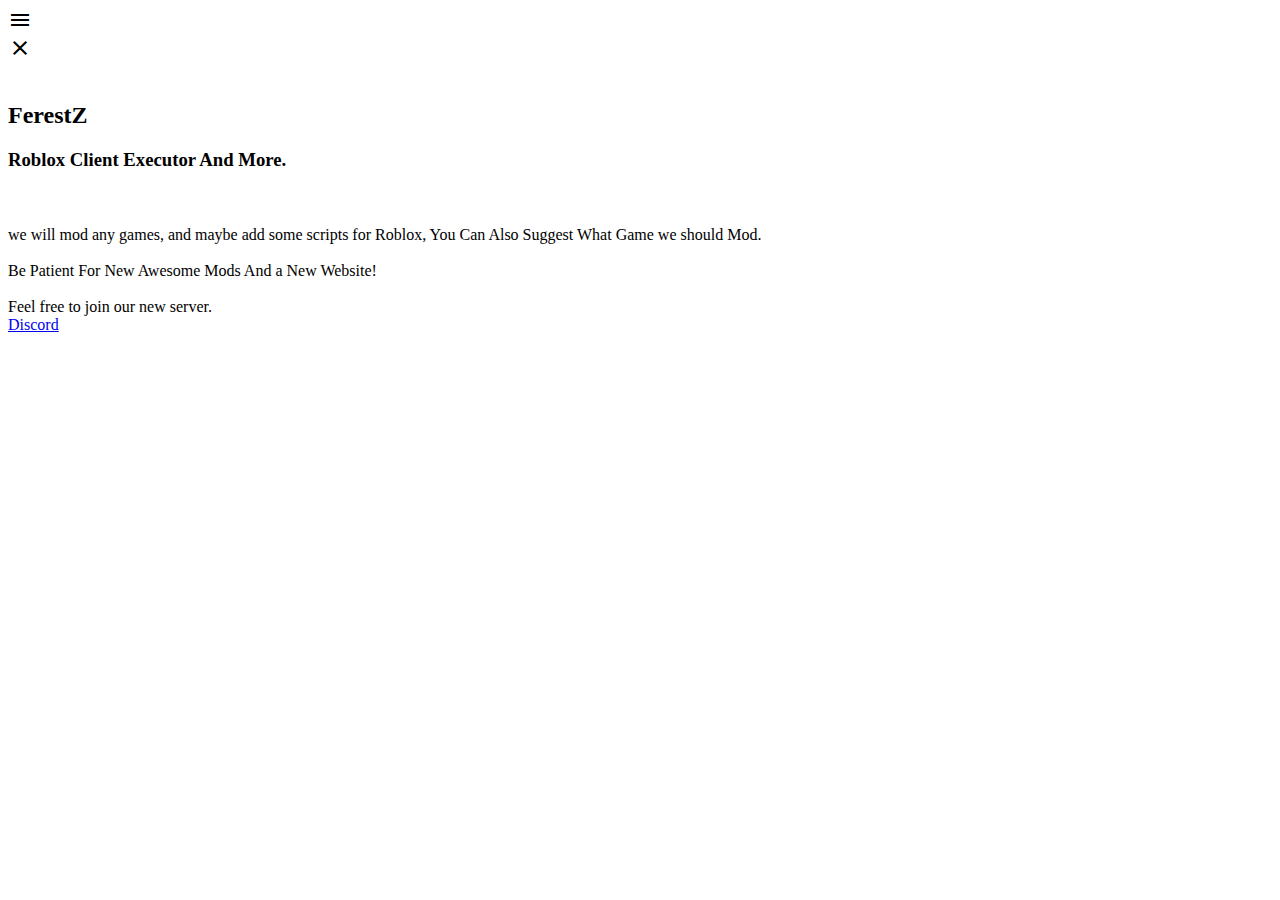
==== index.html @ 36f0d245 "Rename cancelled.html to index.html" ====
<!DOCTYPE html>
<html lang="en">
<head>
    <meta charset="utf-8">
    <meta http-equiv="X-UA-Compatible" content="IE=edge">
     <meta name="viewport" content="width=device-width, initial-scale=1.0">
    <link rel="stylesheet" href="https://fonts.googleapis.com/css2?family=Material+Symbols+Outlined:opsz,wght,FILL,GRAD@20..48,100..700,0..1,-50..200" />
    <link rel="stylesheet" href="https://cdnjs.cloudflare.com/ajax/libs/font-awesome/6.1.1/css/all.min.css" integrity="sha512-KfkfwYDsLkIlwQp6LFnl8zNdLGxu9YAA1QvwINks4PhcElQSvqcyVLLD9aMhXd13uQjoXtEKNosOWaZqXgel0g==" crossorigin="anonymous" referrerpolicy="no-referrer" />
    <link rel="stylesheet" href="style.css">
    <script src="main.js"></script>

    <title>FerestZ | Soon!</title>
</head>
<body>
  <div class="topbar">
    <span id="menu-icon" class="material-symbols-outlined" onclick="showNav()">menu</span>
  </div>
  
  <div class="sidebar"></div>
  <nav class="sideNav">
    <a><span class="material-symbols-outlined" onclick="hideNav()">close</span></a>
  </nav>
    
  <div class="main">
    <section class="intro">
      <section id="fz-preview">
      <br>
      <h2>FerestZ</h2>
      <h3>Roblox Client Executor And More.</h3>
      <br>

      <br>
      <div class="container">
        <div class="typed-out">
   we will mod any games, and maybe add some scripts for Roblox, You Can Also Suggest What Game we should Mod.<br><br>Be Patient For New Awesome Mods And a New Website!<br><br>Feel free to join our new server.
        </div>
      </div>
      <a href="https://discord.gg/YMHjNNevzB" class="box" style="text-align: center";>Discord</a>
    </section>
  </div>
</body>
</html>
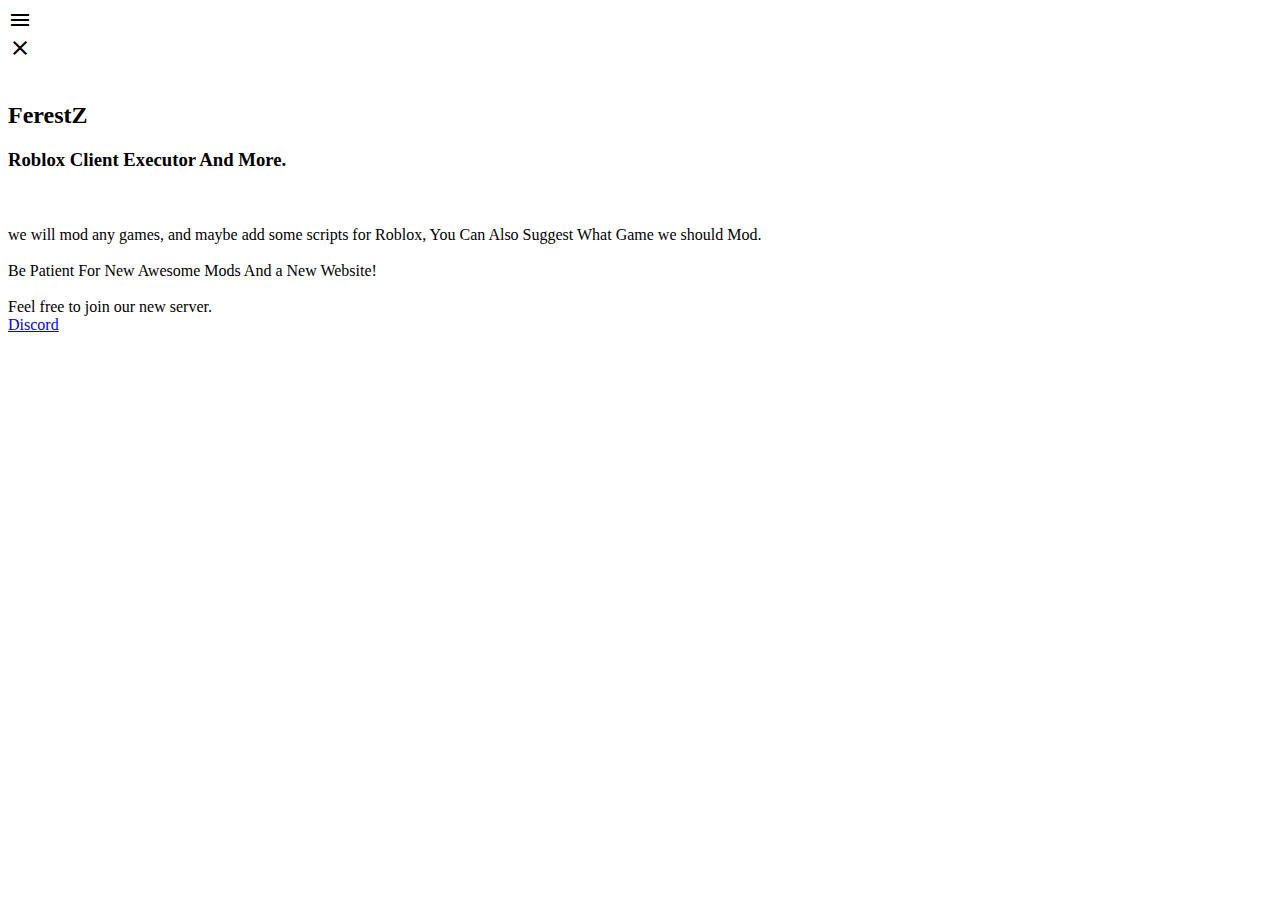
==== commit c8d61ab7: "Update index.html" ====
--- a/index.html
+++ b/index.html
@@ -9,7 +9,8 @@
     <link rel="stylesheet" href="style.css">
     <script src="main.js"></script>
 
-    <title>FerestZ | Soon!</title>
+   <title>FerestZ | Soon</title>
+  <link rel="icon" type="image/x-icon" href="https://media.discordapp.net/attachments/983502610294251543/984901628421361755/1654889243716.png">
 </head>
 <body>
   <div class="topbar">
@@ -35,7 +36,7 @@
    we will mod any games, and maybe add some scripts for Roblox, You Can Also Suggest What Game we should Mod.<br><br>Be Patient For New Awesome Mods And a New Website!<br><br>Feel free to join our new server.
         </div>
       </div>
-      <a href="https://discord.gg/YMHjNNevzB" class="box" style="text-align: center";>Discord</a>
+      <a href="https://discord.gg/QFN6K9kVdE" class="box" style="text-align: center";>Discord</a>
     </section>
   </div>
 </body>
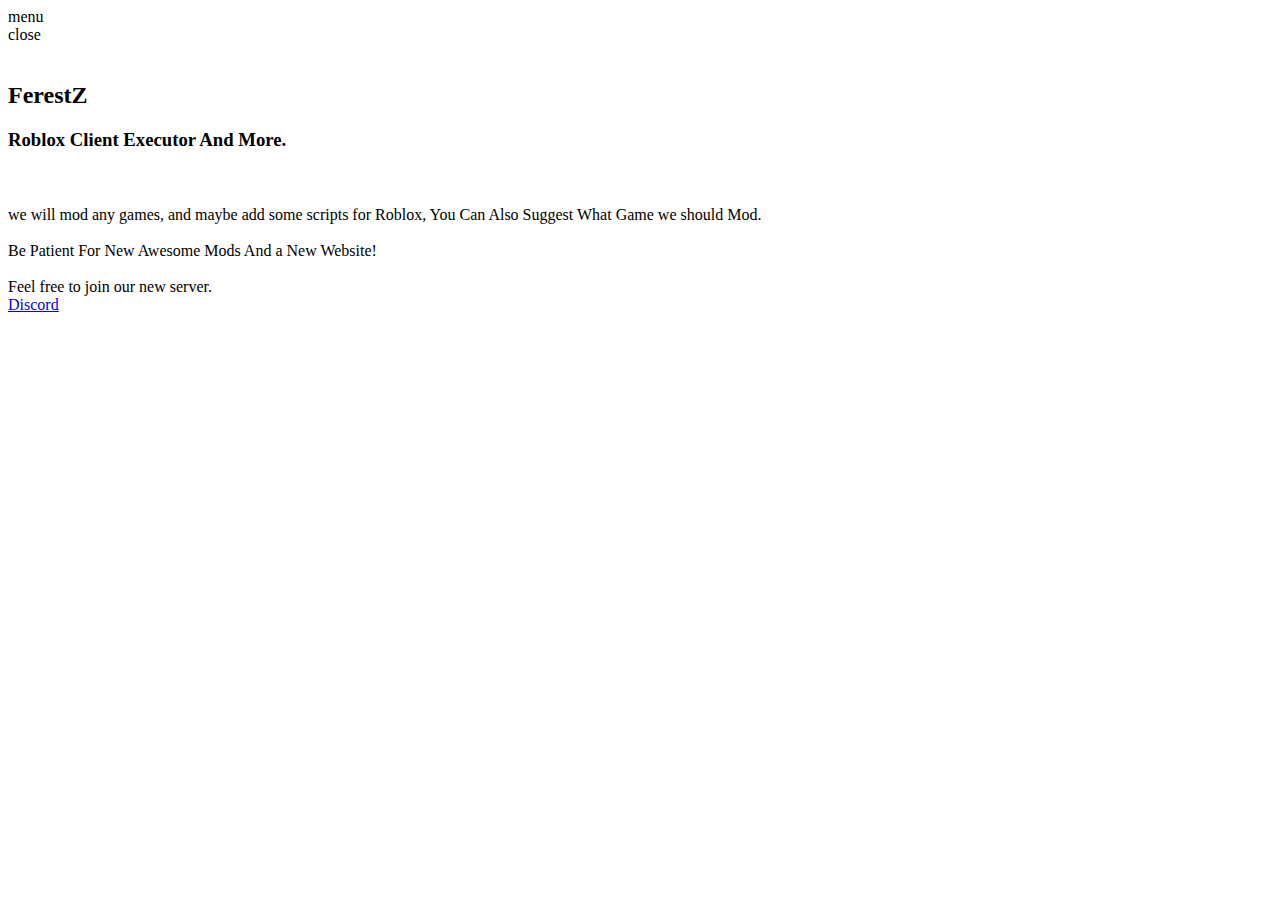
==== commit 2d9cd1f8: "Update index.html" ====
--- a/index.html
+++ b/index.html
@@ -1,12 +1,28 @@
 <!DOCTYPE html>
-<html lang="en">
-<head>
-    <meta charset="utf-8">
+<html lang="en"><head><meta http-equiv="Content-Type" content="text/html; charset=UTF-8">
+    <!-- Meta Attributes -->
+    
     <meta http-equiv="X-UA-Compatible" content="IE=edge">
-     <meta name="viewport" content="width=device-width, initial-scale=1.0">
-    <link rel="stylesheet" href="https://fonts.googleapis.com/css2?family=Material+Symbols+Outlined:opsz,wght,FILL,GRAD@20..48,100..700,0..1,-50..200" />
-    <link rel="stylesheet" href="https://cdnjs.cloudflare.com/ajax/libs/font-awesome/6.1.1/css/all.min.css" integrity="sha512-KfkfwYDsLkIlwQp6LFnl8zNdLGxu9YAA1QvwINks4PhcElQSvqcyVLLD9aMhXd13uQjoXtEKNosOWaZqXgel0g==" crossorigin="anonymous" referrerpolicy="no-referrer" />
-    <link rel="stylesheet" href="style.css">
+    <meta name="viewport" content="width=device-width, initial-scale=1.0">
+    <meta name="reply-to" content="ferestz.helps@gmail.com">
+    <meta http-equiv="createDate" content="2022/04/30">
+    <meta name="author" content="gStorm">
+    <meta name="publisher" content="gStorm">
+    <meta name="copyright" content="Koner">
+    <meta name="description" content="Download now the new Roblox Hack Client, called FerestZ, created in 2021. Have fun with exploiting with FerestZ!">
+    <meta name="keywords" content="ferestz, roblox, hack, client, apk, download, android">
+    <meta name="page-topic" content="Spiel">
+    <meta name="page-type" content="Software Download">
+    <meta name="audience" content="All">
+    <meta http-equiv="content-language" content="en">
+    <meta name="robots" content="index, follow">
+    <link rel="shortcut icon" href="https://ferestz.netlify.app/favicon/favicon.png">
+    <link rel="icon" type="image/png" href="https://ferestz.netlify.app/favicon/favicon_32x.png" sizes="32x32">
+    <link rel="icon" type="image/png" href="https://ferestz.netlify.app/favicon/favicon_96x.png" sizes="96x96">
+    <link rel="apple-touch-icon" sizes="180x180" href="https://ferestz.netlify.app/favicon/favicon_180x.png">
+    <meta name="msapplication-TileColor" content="#333">
+    <meta name="msapplication-TileImage" content="favicon/favicon_144x.png">
+    <meta name="google-site-verification" content="J86ICuj4LhXoxaOLKU-M_209elFqKx3uNffbYHkePaQ">
     <script src="main.js"></script>
 
    <title>FerestZ | Soon</title>
